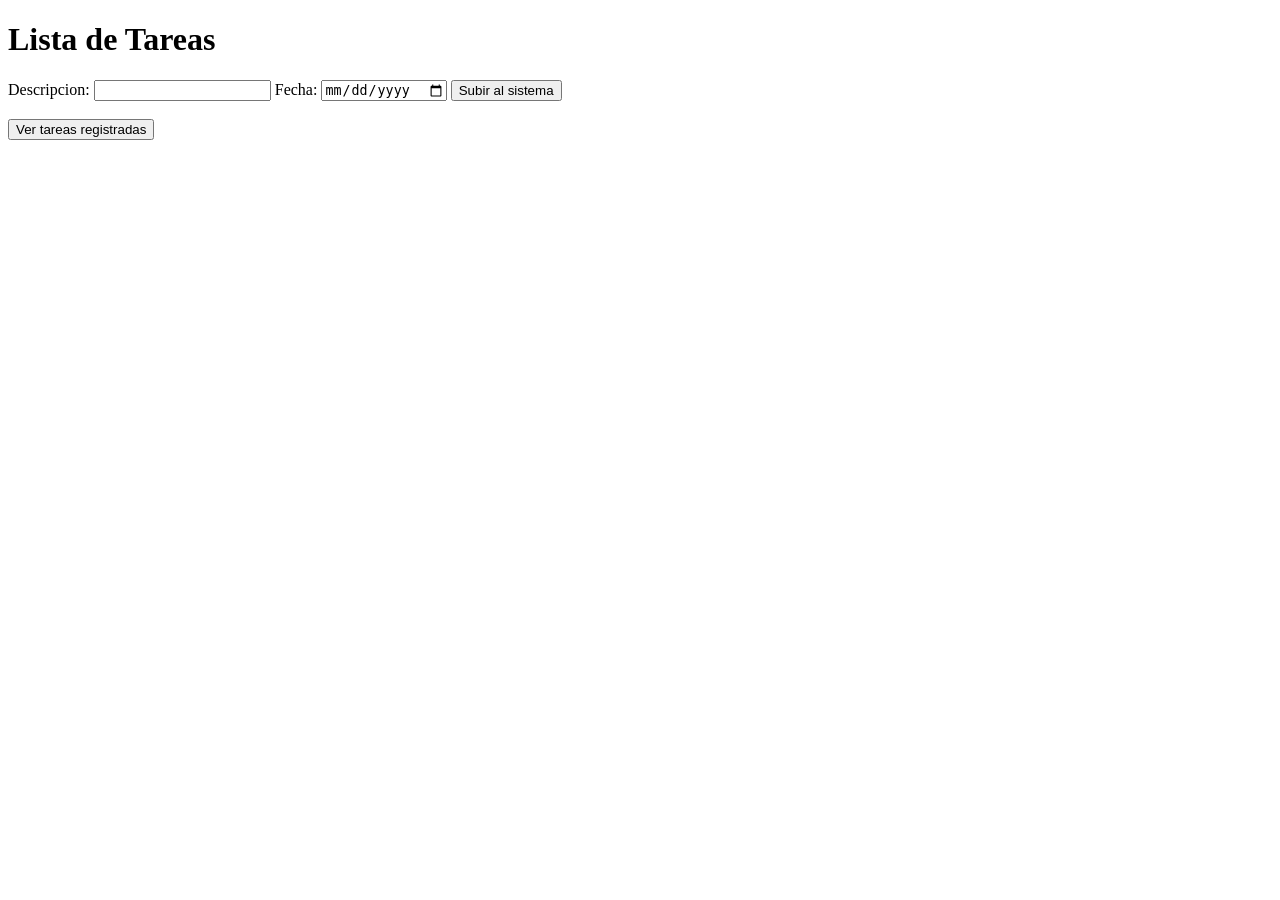
==== hitorial/Index.html @ 56dedcd6 "intento memograma" ====
<!DOCTYPE html>
<html lang="es">
    <link href="Hist.css>">
<head>
    <meta charset="UTF-8">
    <title>Document</title>
</head>
<body>
        <h1>Lista de Tareas</h1>

        <form id="Tarea">
            <label for="desc_tarea">Descripcion:</label>
            <input type="text" id="desc_tarea" name="desc_tarea" required>

            <label for="fecha_tarea">Fecha:</label>
            <input type="date" id="fecha_tarea" name="fecha_tarea" required>

            <button type="submit" id="BtnGuardar">Subir al sistema</button>
        </form>
        <br>
        <button>Ver tareas registradas</button>

    
    <script src="Hist.css"></script>
</body>
</html>
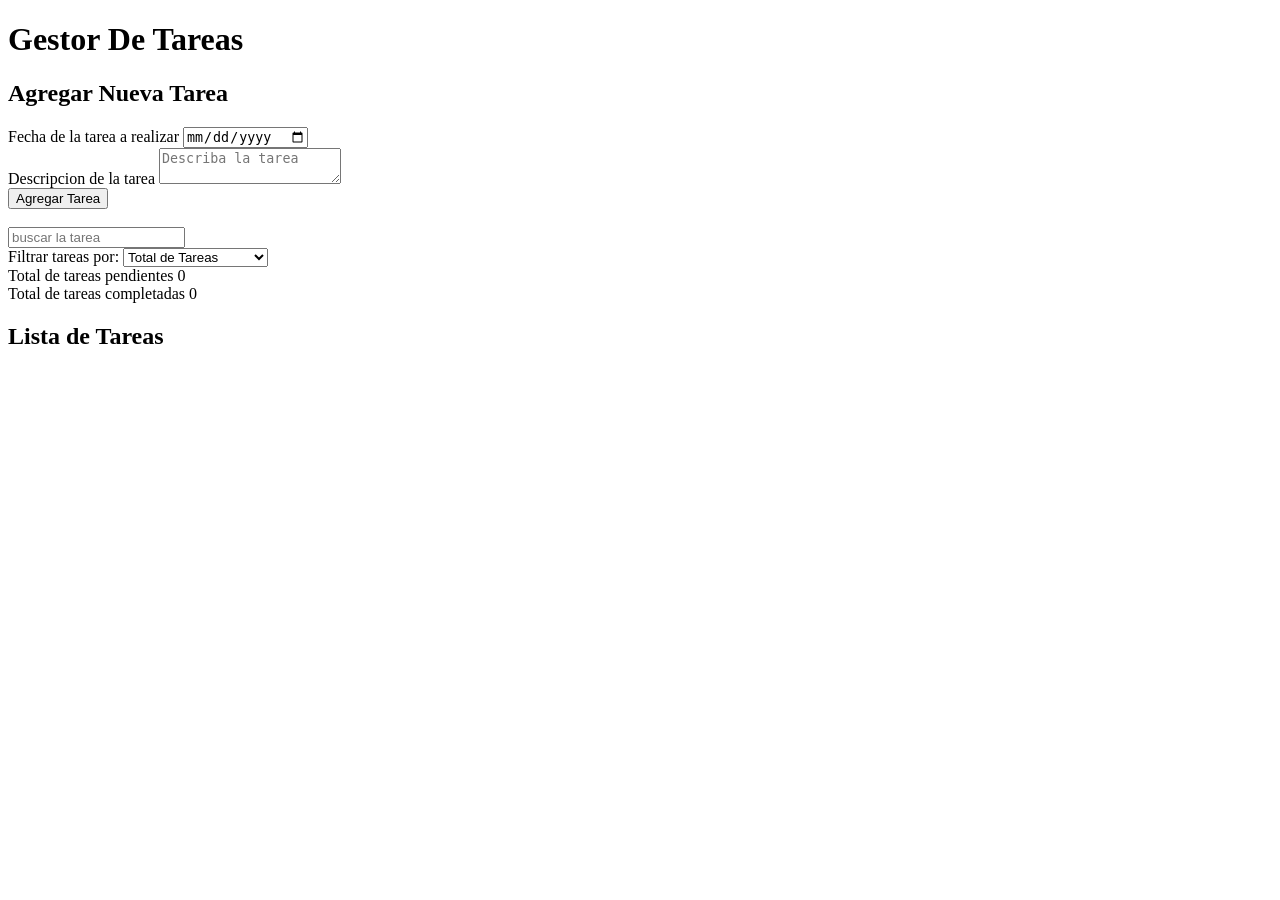
==== commit 42d2c38e: "hmtl faltan js y css" ====
--- a/hitorial/Index.html
+++ b/hitorial/Index.html
@@ -1,26 +1,71 @@
 <!DOCTYPE html>
 <html lang="es">
-    <link href="Hist.css>">
 <head>
     <meta charset="UTF-8">
-    <title>Document</title>
+    <meta name="viewport" content="width=device-width, initial-scale=1.0">
+    <title>Historial de tareas</title>
+    <link rel="stylesheet" href="Hist.css">
 </head>
 <body>
-        <h1>Lista de Tareas</h1>
+  
+<div class="contenedor">
+    <h1>Gestor De Tareas</h1>
 
-        <form id="Tarea">
-            <label for="desc_tarea">Descripcion:</label>
-            <input type="text" id="desc_tarea" name="desc_tarea" required>
+<!-- crea el formulario para que el ususario ponga sus datos -->
+    <section class="formul-tareas">
+        <h2>Agregar Nueva Tarea</h2>
+        <form id="formularioDetareas">
+    <div 
+            class="GrupoForm">
+            <label for="FechaTarea">Fecha de la tarea a realizar</label>
+            <input type="date" id="FechaTarea" required>
+    </div>
+    <div 
+                class="GrupoForm">
+                <label for="descripcionTarea">Descripcion de la tarea</label>
+             <textarea  id="descripcionTarea" placeholder="Describa la tarea" required></textarea>
+    </div>
+            <button>Agregar Tarea</button>
+        </form>
+    </section>
+<br>
+<!-- buscar por tareas y iltrar por tareas -->
+    <section class="controlartareas">
+    <div class="buscartarea">
+            <input type="text" id="busqueda" placeholder="buscar la tarea">
+    </div>
+    <div 
+            class="filtro">
+            <label for="filtro-tarea"> Filtrar tareas por:</label>
+        <select  id="filtro-tarea" >
+            <option value="todas">Total de Tareas</option>
+            <option value="pendientes"> Tareas Pendients</option>
+            <option value="completadas">Tareas Completadas</option>
+        </select>
+    </div>
+    </section>
 
-            <label for="fecha_tarea">Fecha:</label>
-            <input type="date" id="fecha_tarea" name="fecha_tarea" required>
+    <!-- contador de tareas pendientes y completadas -->
 
-            <button type="submit" id="BtnGuardar">Subir al sistema</button>
-        </form>
-        <br>
-        <button>Ver tareas registradas</button>
+    <section class="contador-tareas">
+        <div class="contador">
+            <span class="conteo-total">Total de tareas pendientes</span>
+            <span id="pendientes-total">0</span>
+            <br>
+             <span class="conteo-total">Total de tareas completadas</span>
+            <span id="completadas-total">0</span>
+        </div>
+    </section>
 
-    
-    <script src="Hist.css"></script>
+
+            <!-- mirar lista de tareas -->
+             <section class="lista-tareas">
+                <h2>Lista de Tareas</h2>
+                <ul id="contenedor-tareas"></ul>
+             </section>
+
+</div>
+
+    <script src="Hist.js"></script>
 </body>
 </html>
